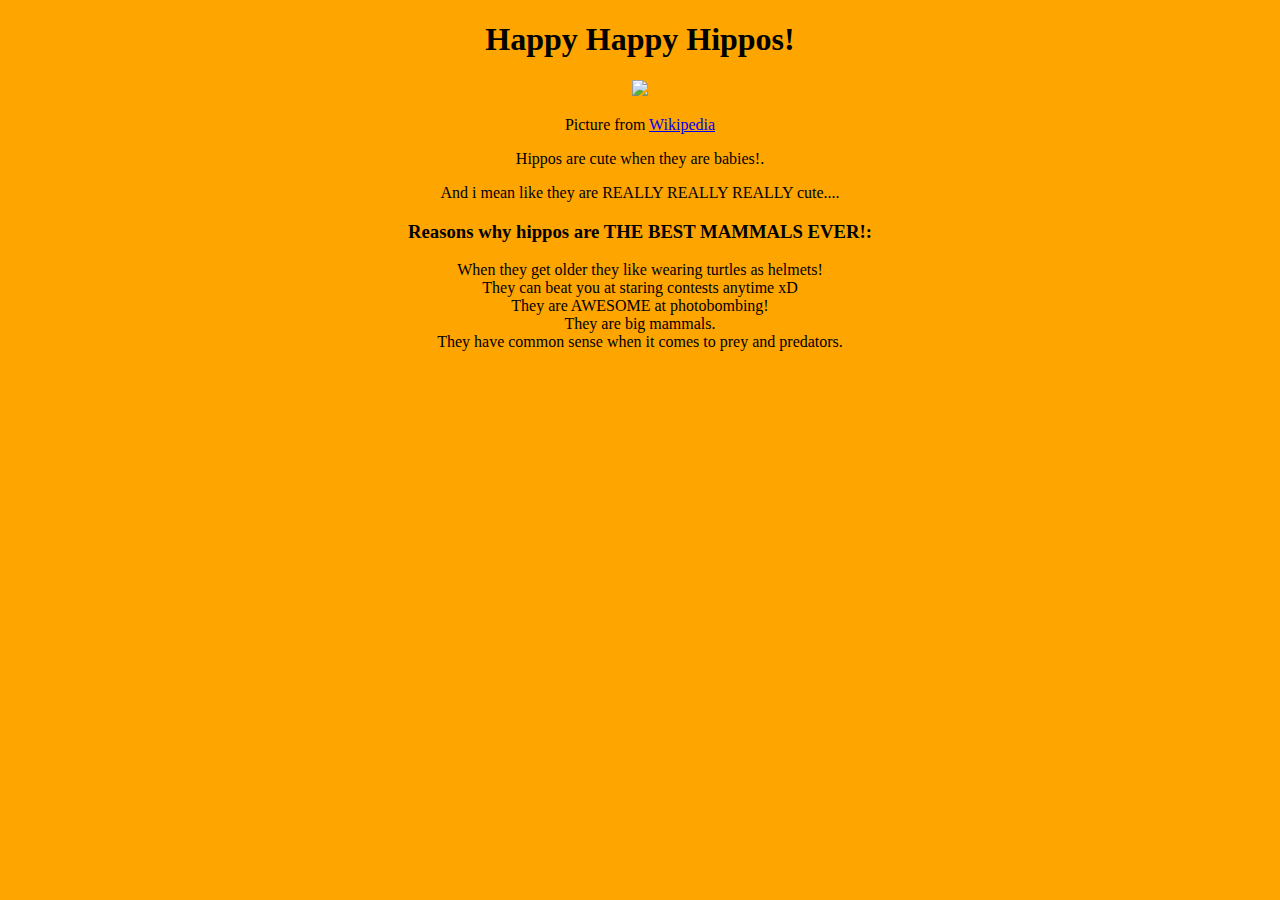
==== index.html @ 2a4642ef "Update index.html" ====
<!DOCTYPE html>
<html>
  <head>
    <title>HippoLand</title>
    <meta name="author" content="Anuja" />
    <meta name="description" content="Hippos, hippos, and more hippos" />
    <meta name="keywords" content="hippos, unicorns" />

  </head>

  <body style="background:Orange; text-align: center;">
    <h1>Happy Happy Hippos!</h1>

    <img style="height: 200px;"  src="http://upload.wikimedia.org/wikipedia/commons/thumb/8/8a/Hippo_mouth_opening.jpg/1280px-Hippo_mouth_opening.jpg"/>
    <p>Picture from <a href="https://upload.wikimedia.org/wikipedia/commons/thumb/8/8a/Hippo_mouth_opening.jpg/1280px-Hippo_mouth_opening.jpg">Wikipedia</a>
    <p>Hippos are cute when they are babies!.</p>

    <p>And i mean like they are REALLY REALLY REALLY cute....</p>

    <h3>Reasons why hippos are THE BEST MAMMALS EVER!:</h3>
    <dl>
      <li> When they get older they like wearing turtles as helmets!</li>
      <li>They can beat you at staring contests anytime xD</strong></li>
      <li>They are AWESOME at photobombing!</li>
      <li>They are big mammals.</li>
      <li>They have common sense when it comes to prey and predators.</li>
    </dl>
  </body>
</html>
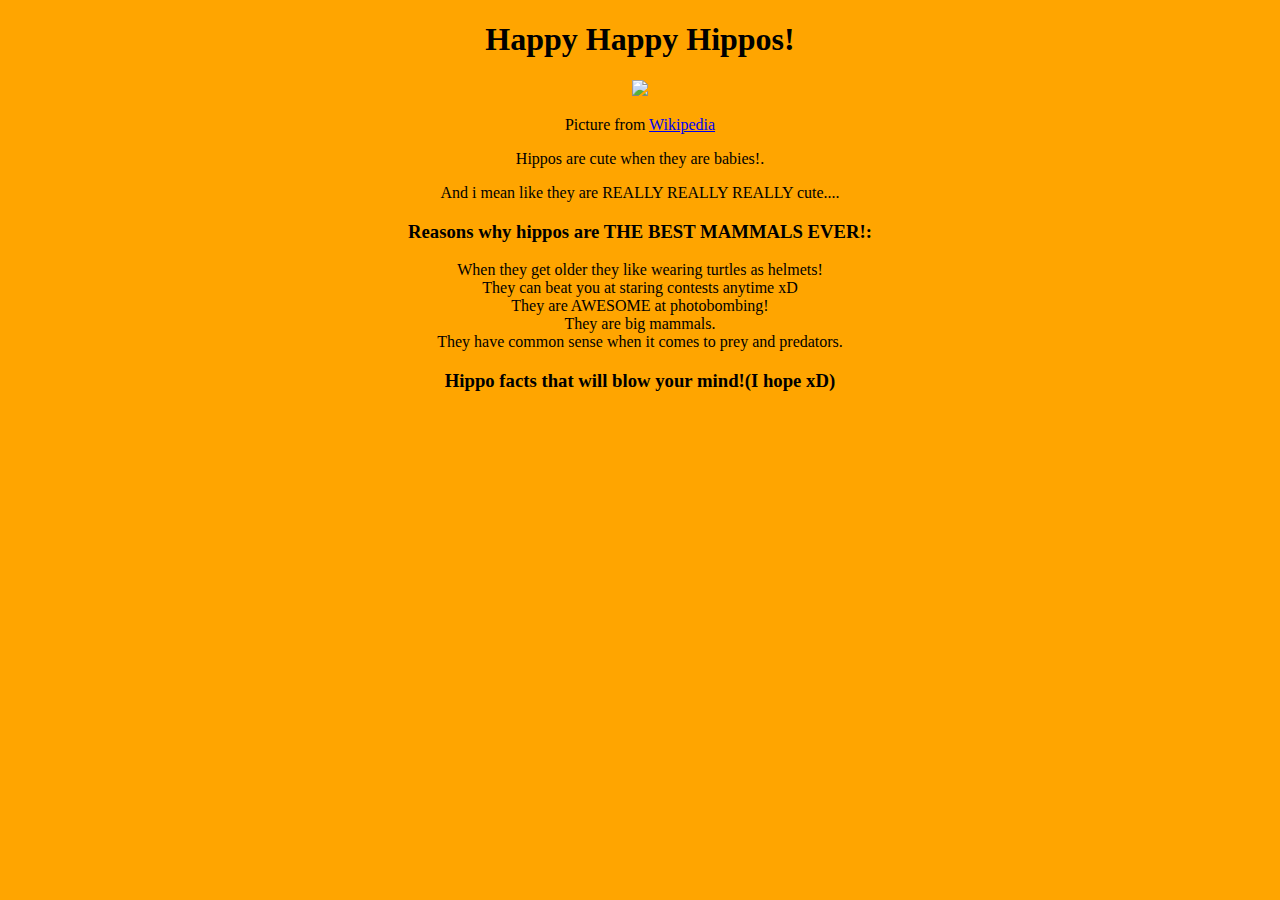
==== commit 60800a95: "Update index.html" ====
--- a/index.html
+++ b/index.html
@@ -24,6 +24,7 @@
       <li>They are AWESOME at photobombing!</li>
       <li>They are big mammals.</li>
       <li>They have common sense when it comes to prey and predators.</li>
+      <h3>Hippo facts that will blow your mind!(I hope xD)</h3>
     </dl>
   </body>
 </html>
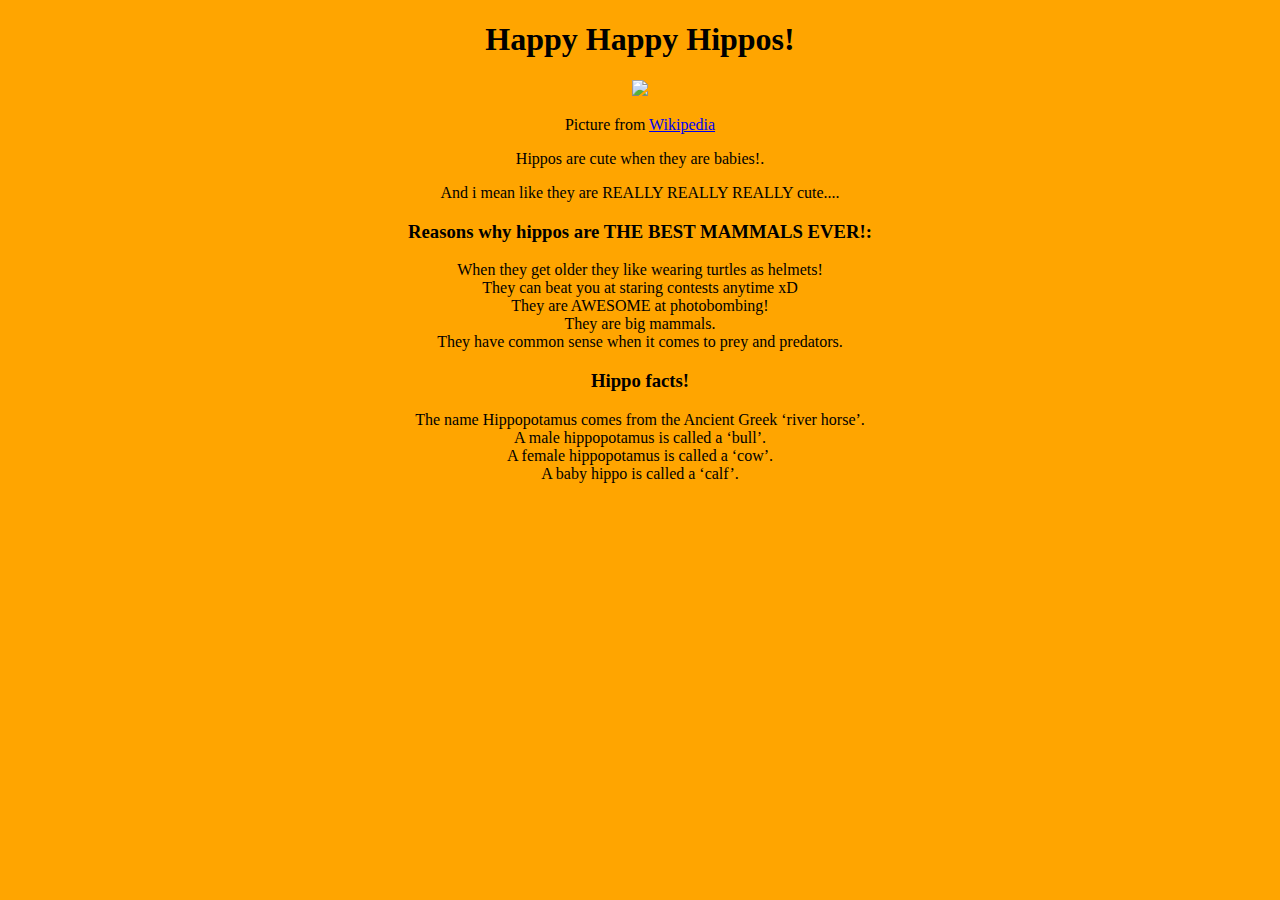
==== commit fb90ead1: "Update index.html" ====
--- a/index.html
+++ b/index.html
@@ -24,7 +24,12 @@
       <li>They are AWESOME at photobombing!</li>
       <li>They are big mammals.</li>
       <li>They have common sense when it comes to prey and predators.</li>
-      <h3>Hippo facts that will blow your mind!(I hope xD)</h3>
+      
+      <h3>Hippo facts!</h3>
+      <li>The name Hippopotamus comes from the Ancient Greek ‘river horse’.</li>
+      <li>A male hippopotamus is called a ‘bull’.</li>
+      <li>A female hippopotamus is called a ‘cow’.</li>
+      <li>A baby hippo is called a ‘calf’.</li>
     </dl>
   </body>
 </html>
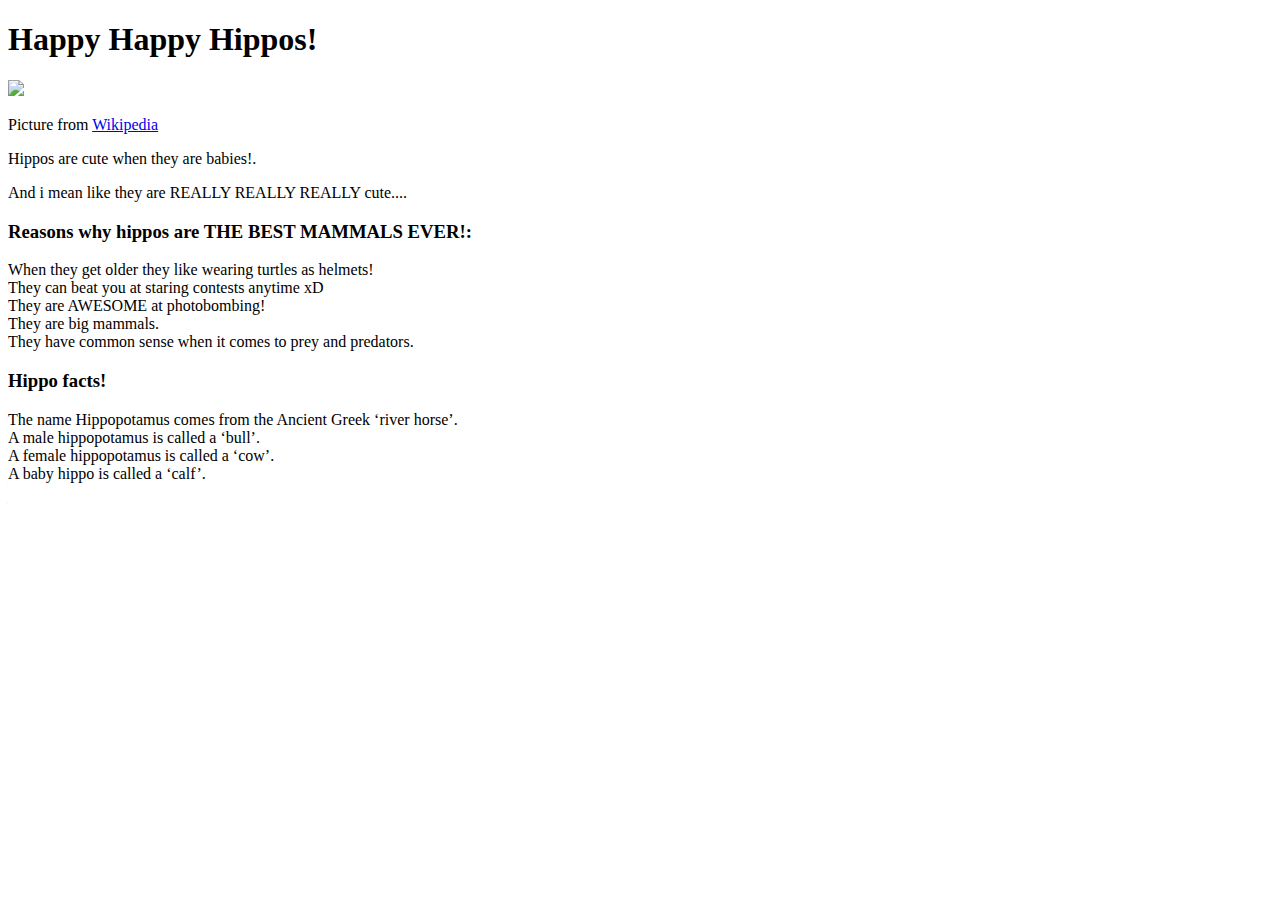
==== commit 08588d9e: "Update index.html" ====
--- a/index.html
+++ b/index.html
@@ -8,7 +8,7 @@
 
   </head>
 
-  <body style="background:Orange; text-align: center;">
+  <body style="background:url("https://en.wikipedia.org/wiki/Hippopotamus#/media/File:Hippopotamus_-_04.jpg"); text-align: center;">
     <h1>Happy Happy Hippos!</h1>
 
     <img style="height: 200px;"  src="http://upload.wikimedia.org/wikipedia/commons/thumb/8/8a/Hippo_mouth_opening.jpg/1280px-Hippo_mouth_opening.jpg"/>
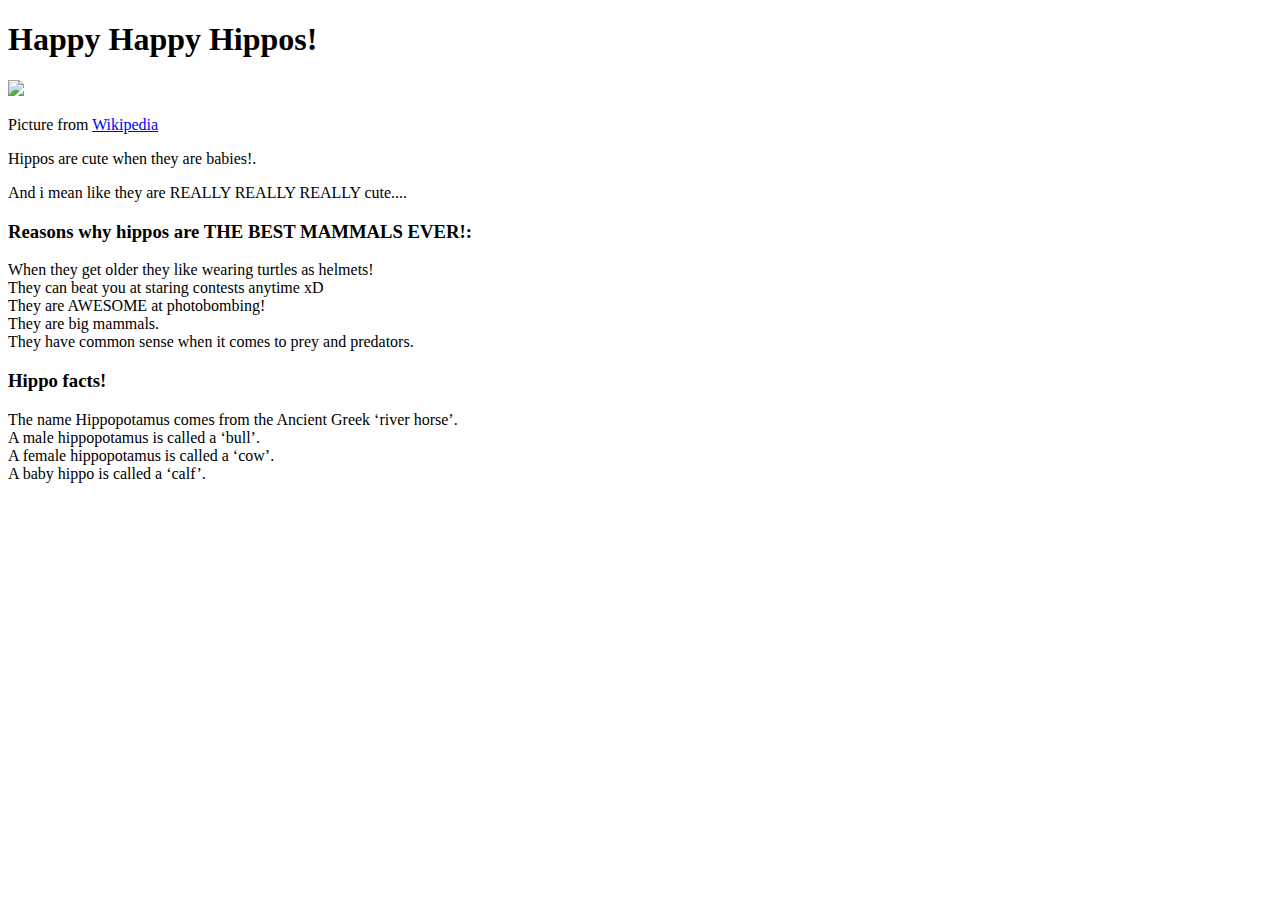
==== commit 84b7c211: "Update index.html" ====
--- a/index.html
+++ b/index.html
@@ -8,7 +8,7 @@
 
   </head>
 
-  <body style="background:url("https://en.wikipedia.org/wiki/Hippopotamus#/media/File:Hippopotamus_-_04.jpg"); text-align: center;">
+  <body style="background:url('https://en.wikipedia.org/wiki/Hippopotamus#/media/File:Hippopotamus_-_04.jpg"); text-align: center;">
     <h1>Happy Happy Hippos!</h1>
 
     <img style="height: 200px;"  src="http://upload.wikimedia.org/wikipedia/commons/thumb/8/8a/Hippo_mouth_opening.jpg/1280px-Hippo_mouth_opening.jpg"/>
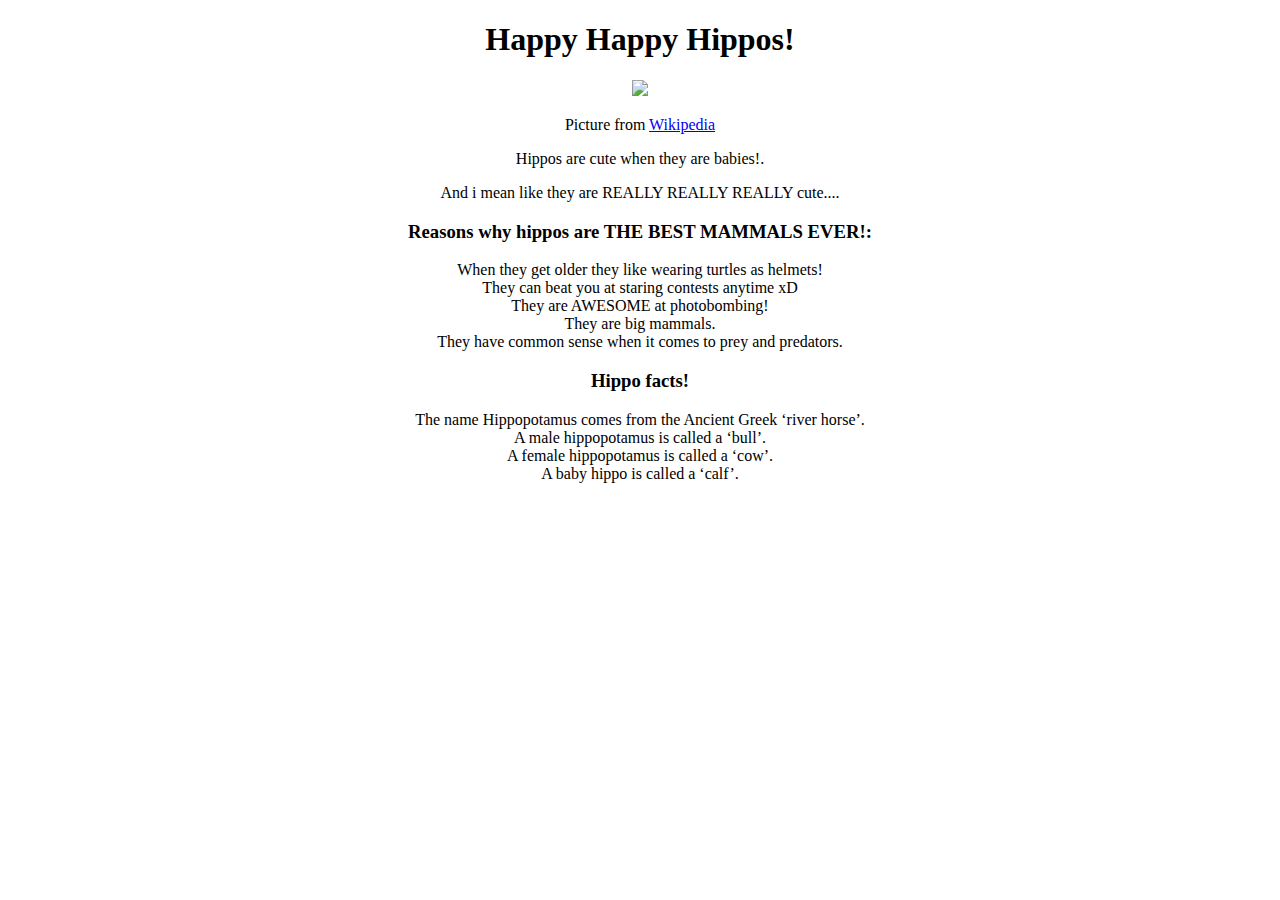
==== commit 28382037: "Update index.html" ====
--- a/index.html
+++ b/index.html
@@ -8,7 +8,7 @@
 
   </head>
 
-  <body style="background:url('https://en.wikipedia.org/wiki/Hippopotamus#/media/File:Hippopotamus_-_04.jpg"); text-align: center;">
+  <body style="background:url('https://en.wikipedia.org/wiki/Hippopotamus#/media/File:Hippopotamus_-_04.jpg'); text-align: center;">
     <h1>Happy Happy Hippos!</h1>
 
     <img style="height: 200px;"  src="http://upload.wikimedia.org/wikipedia/commons/thumb/8/8a/Hippo_mouth_opening.jpg/1280px-Hippo_mouth_opening.jpg"/>
